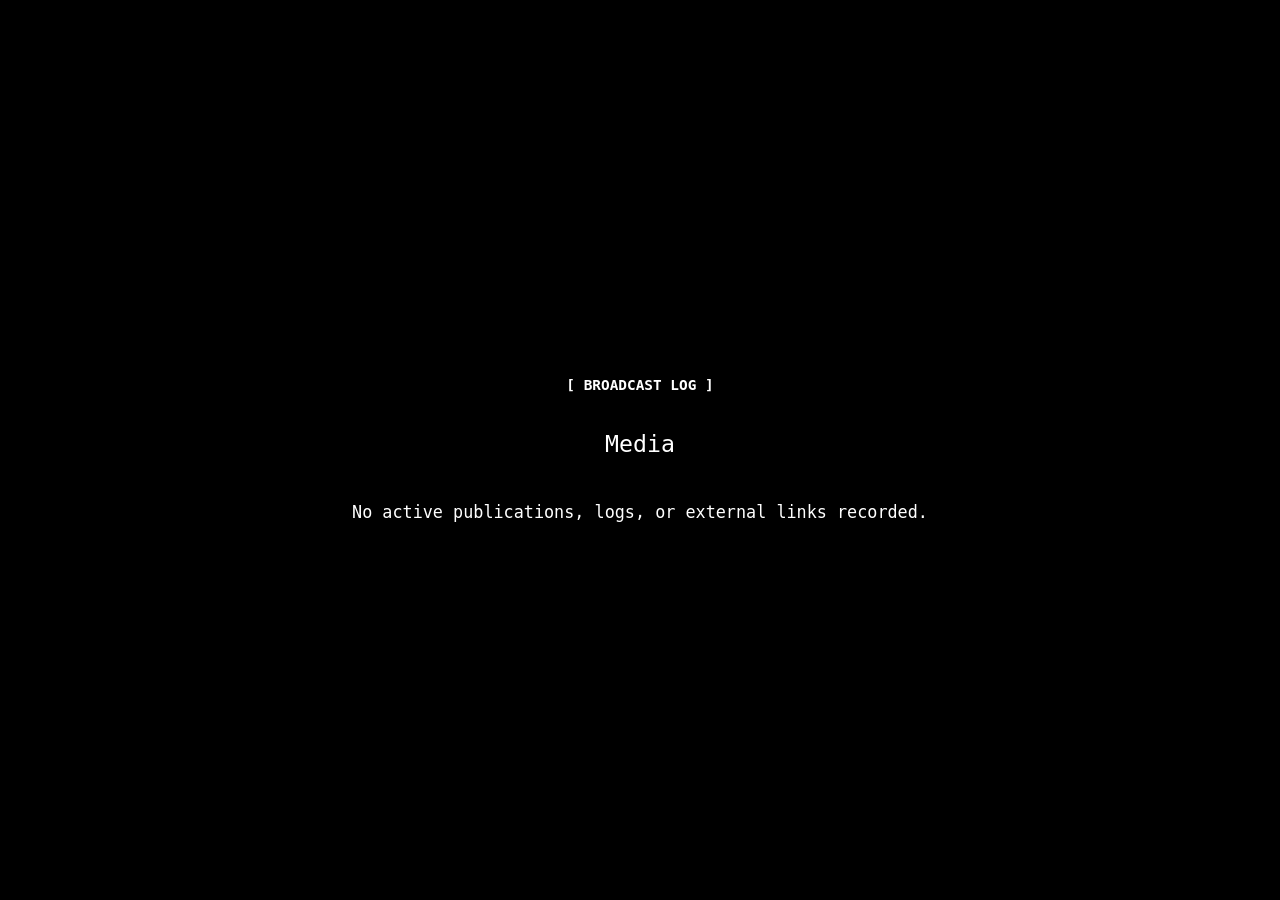
==== media/index.html @ e9bfbe20 "Create index.html" ====
<!DOCTYPE html>
<html lang="en">
<head>
    <meta charset="UTF-8" />
    <meta name="viewport" content="width=device-width, initial-scale=1.0" />
    <title>ATRNXA // Media</title>
    <meta name="description" content="Media updates and external assets for the ATRNXA configuration." />
    <link rel="stylesheet" href="../style.css" /> 
</head>
<body>

    <main class="container">

        <section class="hero">
            <p class="tag fade-in one">[ BROADCAST LOG ]</p>

            <h1 class="fade-in two">
                Media
            </h1>

            <p class="subtitle fade-in three" style="margin-top: 32px;">
                No active publications, logs, or external links recorded.
            </p>
        </section>

    </main>

</body>
</html>
---- style.css ----
* {
    margin: 0;
    padding: 0;
    box-sizing: border-box;
}

html {
    scroll-behavior: smooth;
}

body {
    background: #000000;
    color: #ffffff;
    font-family: monospace;
    padding: 0 24px;
    min-height: 100vh;
    display: flex;
    align-items: center;
    justify-content: center;
    line-height: 1.8;
    -webkit-font-smoothing: antialiased;
}

.container {
    width: 100%;
    max-width: 680px;
    text-align: center;
    padding: 60px 0;
}

/* Staggered Fade-In System */
.fade-in {
    opacity: 0;
    transform: translateY(8px);
    animation: premiumFade 0.6s cubic-bezier(0.16, 1, 0.3, 1) forwards;
}

.fade-in.one   { animation-delay: 0.1s; }
.fade-in.two   { animation-delay: 0.2s; }
.fade-in.three { animation-delay: 0.3s; }
.fade-in.four  { animation-delay: 0.45s; }

@keyframes premiumFade {
    to {
        opacity: 1;
        transform: translateY(0);
    }
}

/* Typography Styling */
.tag {
    font-size: 0.9rem;
    font-weight: bold;
    margin-bottom: 24px;
}

h1 {
    font-size: 1.45rem;
    font-weight: normal;
    margin-bottom: 28px;
}

h1 span {
    display: block;
    font-weight: bold;
    margin-top: 4px;
}

.subtitle {
    font-size: 1.05rem;
    text-align: justify;
    text-align-last: center; /* Maintains centered layout balance */
}

/* Bottom Navigation */
footer {
    margin-top: 70px;
    padding-top: 32px;
}

.footer-nav {
    display: flex;
    justify-content: center;
    flex-wrap: wrap;
    gap: 24px;
    margin-bottom: 20px;
}

.footer-nav a {
    color: #ffffff;
    text-decoration: none;
    font-size: 1rem;
}

.footer-nav a:hover {
    font-weight: bold;
    text-decoration: underline;
}

.config-log {
    font-size: 0.85rem;
    font-weight: bold;
}

/* Mobile Responsiveness */
@media (max-width: 640px) {
    body {
        align-items: flex-start;
        padding: 80px 24px;
    }
    .subtitle {
        text-align: center;
    }
    .footer-nav {
        flex-direction: column;
        gap: 12px;
    }
}
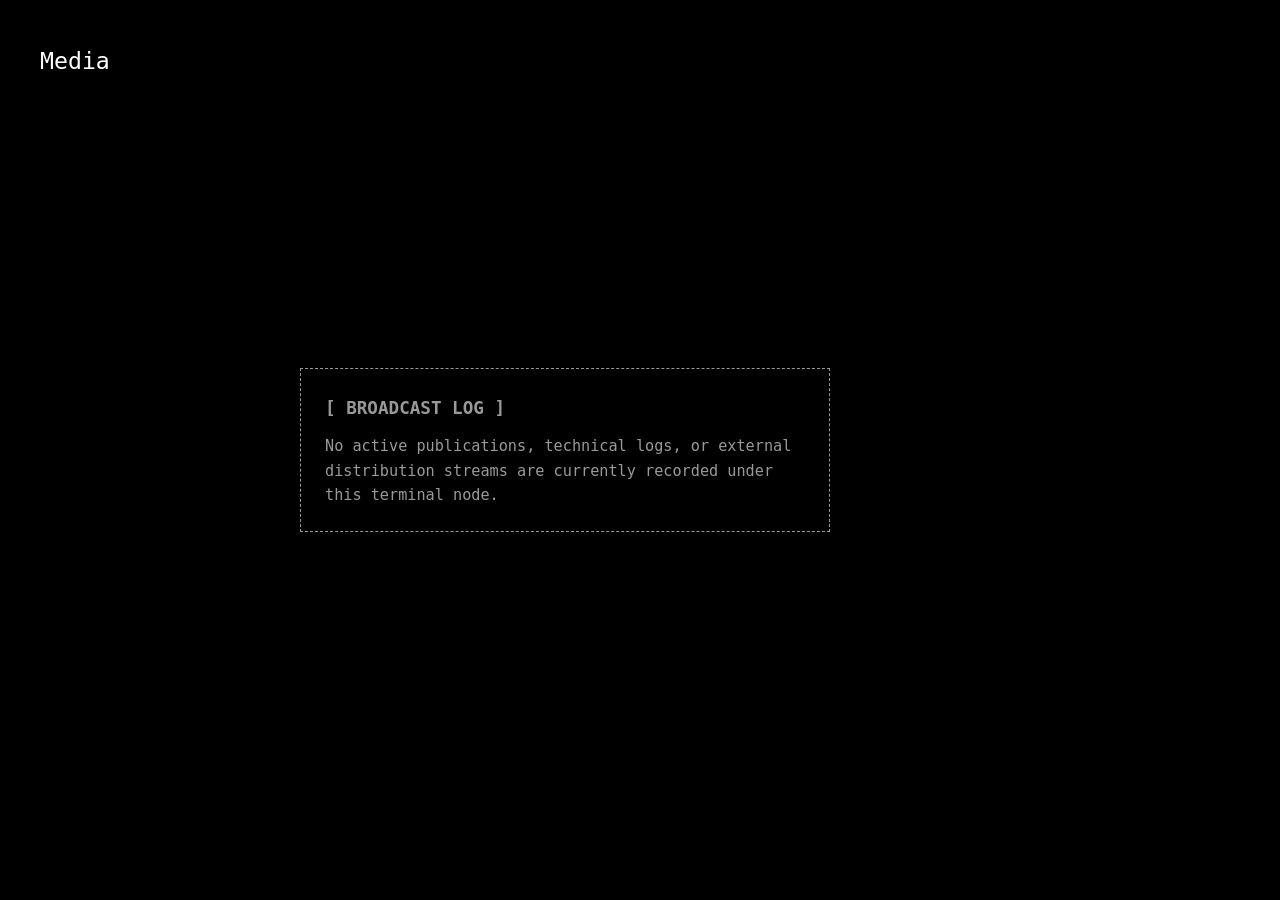
==== commit 367db855: "Update index.html" ====
--- a/media/index.html
+++ b/media/index.html
@@ -6,23 +6,79 @@
     <title>ATRNXA // Media</title>
     <meta name="description" content="Media updates and external assets for the ATRNXA configuration." />
     <link rel="stylesheet" href="../style.css" /> 
+    <style>
+        body {
+            position: relative;
+            display: flex;
+            align-items: center;
+            justify-content: center;
+        }
+
+
+        .top-left-header {
+            position: absolute;
+            top: 40px;
+            left: 40px;
+            margin: 0;
+        }
+
+        .media-scroll-container {
+            max-height: 60vh;
+            overflow-y: auto;
+            width: 100%;
+            max-width: 540px;
+            padding-right: 10px;
+            scrollbar-width: thin;
+            scrollbar-color: #ffffff #000000;
+        }
+
+        .media-card {
+            border: 1px solid #ffffff;
+            padding: 24px;
+            margin-bottom: 20px;
+            text-align: left;
+        }
+
+        .media-card:last-child {
+            margin-bottom: 0;
+        }
+
+        @media (max-width: 768px) {
+            body {
+                flex-direction: column;
+                align-items: flex-start;
+                justify-content: flex-start;
+                padding: 120px 24px 40px;
+            }
+            .top-left-header {
+                top: 40px;
+                left: 24px;
+            }
+            .media-scroll-container {
+                max-height: none;
+                overflow-y: visible;
+                padding-right: 0;
+            }
+        }
+    </style>
 </head>
 <body>
 
+    <h1 class="top-left-header fade-in two">Media</h1>
+
     <main class="container">
+        <div class="media-scroll-container fade-in three">
 
-        <section class="hero">
-            <p class="tag fade-in one">[ BROADCAST LOG ]</p>
+            <div class="media-card" style="border-style: dashed; opacity: 0.6;">
+                <p style="font-weight: bold; font-size: 1.1rem; margin-bottom: 10px;">
+                    [ BROADCAST LOG ]
+                </p>
+                <p style="font-size: 0.95rem; line-height: 1.6;">
+                    No active publications, technical logs, or external distribution streams are currently recorded under this terminal node.
+                </p>
+            </div>
 
-            <h1 class="fade-in two">
-                Media
-            </h1>
-
-            <p class="subtitle fade-in three" style="margin-top: 32px;">
-                No active publications, logs, or external links recorded.
-            </p>
-        </section>
-
+            </div>
     </main>
 
 </body>
